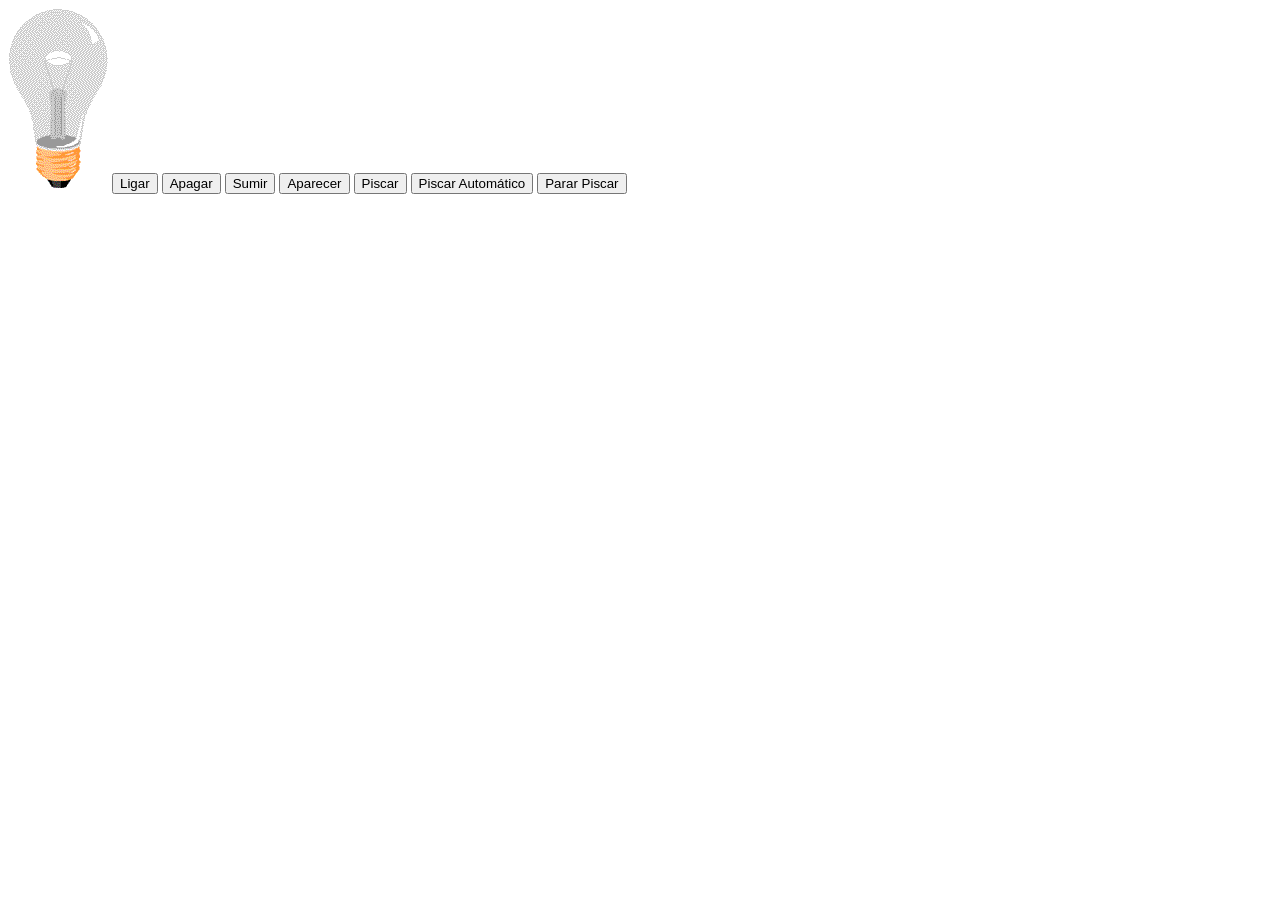
==== ProjetoLampada/index.html @ a7b5b0ba "Adicionando projetos da Turma 7 e arquivos visuais" ====
<!DOCTYPE html>
<html lang="pt-BR">

<head>
    <meta charset="UTF-8">
    <title>Lampada</title>
</head>

<body>

    <img id="lampada" src="imagens/luzDesligada.gif" alt="lampada desligada">

    <input type="button" value="Ligar" onclick="ligar()">
    <input type="button" value="Apagar" onclick="apagar()">
    <input type="button" value="Sumir" onclick="sumir()">
    <input type="button" value="Aparecer" onclick="aparecer()">
    <input type="button" value="Piscar" onclick="piscar()">
    <input type="button" value="Piscar Automático" onclick="piscarAutomatico()">
    <input type="button" value="Parar Piscar" onclick="paraPiscar()">

    <script src="script.js"></script>

</body>

</html>
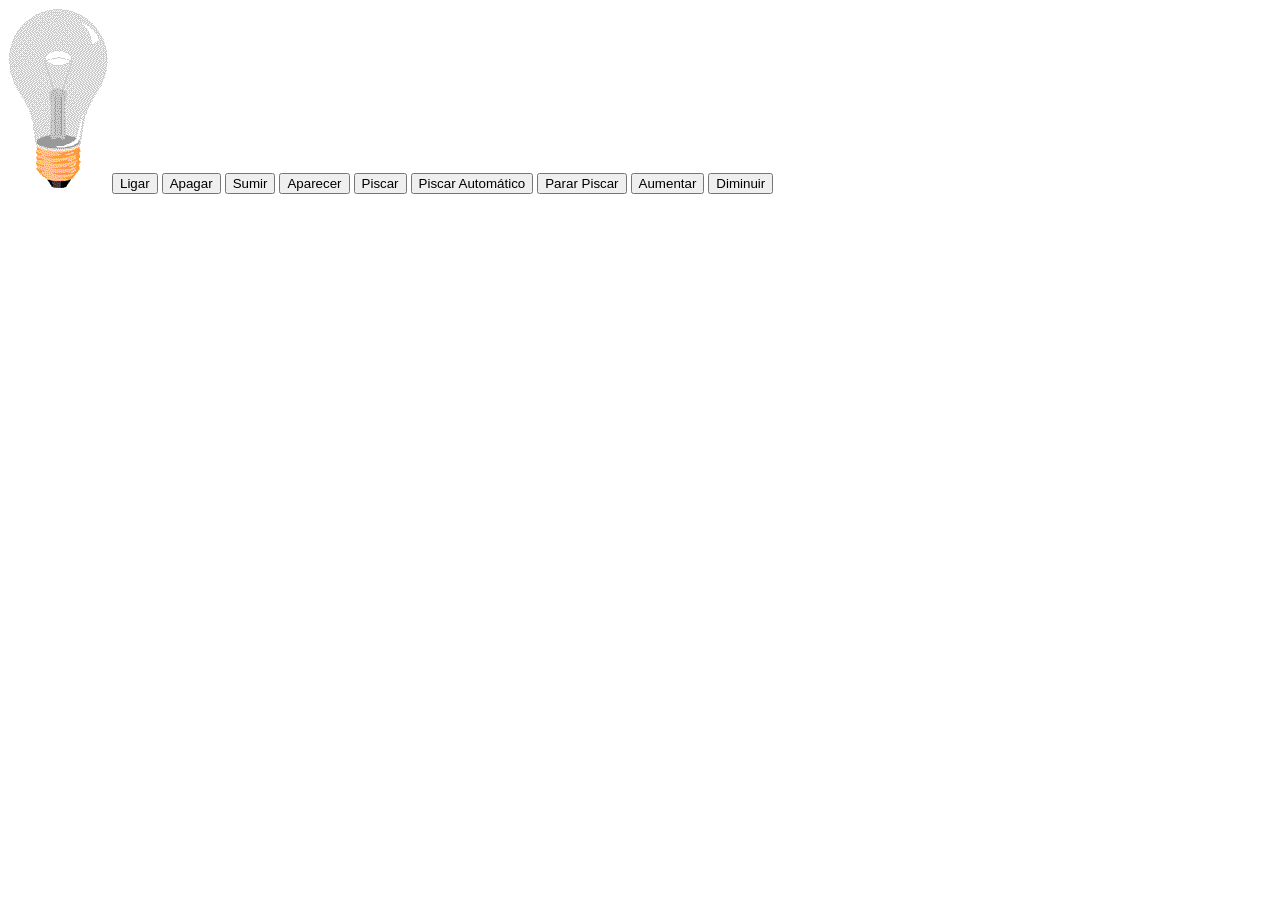
==== commit dbf51c9b: "Projeto Lampada Atualizado com aumentar e diminuir" ====
--- a/ProjetoLampada/index.html
+++ b/ProjetoLampada/index.html
@@ -17,6 +17,8 @@
     <input type="button" value="Piscar" onclick="piscar()">
     <input type="button" value="Piscar Automático" onclick="piscarAutomatico()">
     <input type="button" value="Parar Piscar" onclick="paraPiscar()">
+    <input type="button" value="Aumentar" onclick="paraAumentar()">
+    <input type="button" value="Diminuir" onclick="paraDiminuir()">
 
     <script src="script.js"></script>
 
